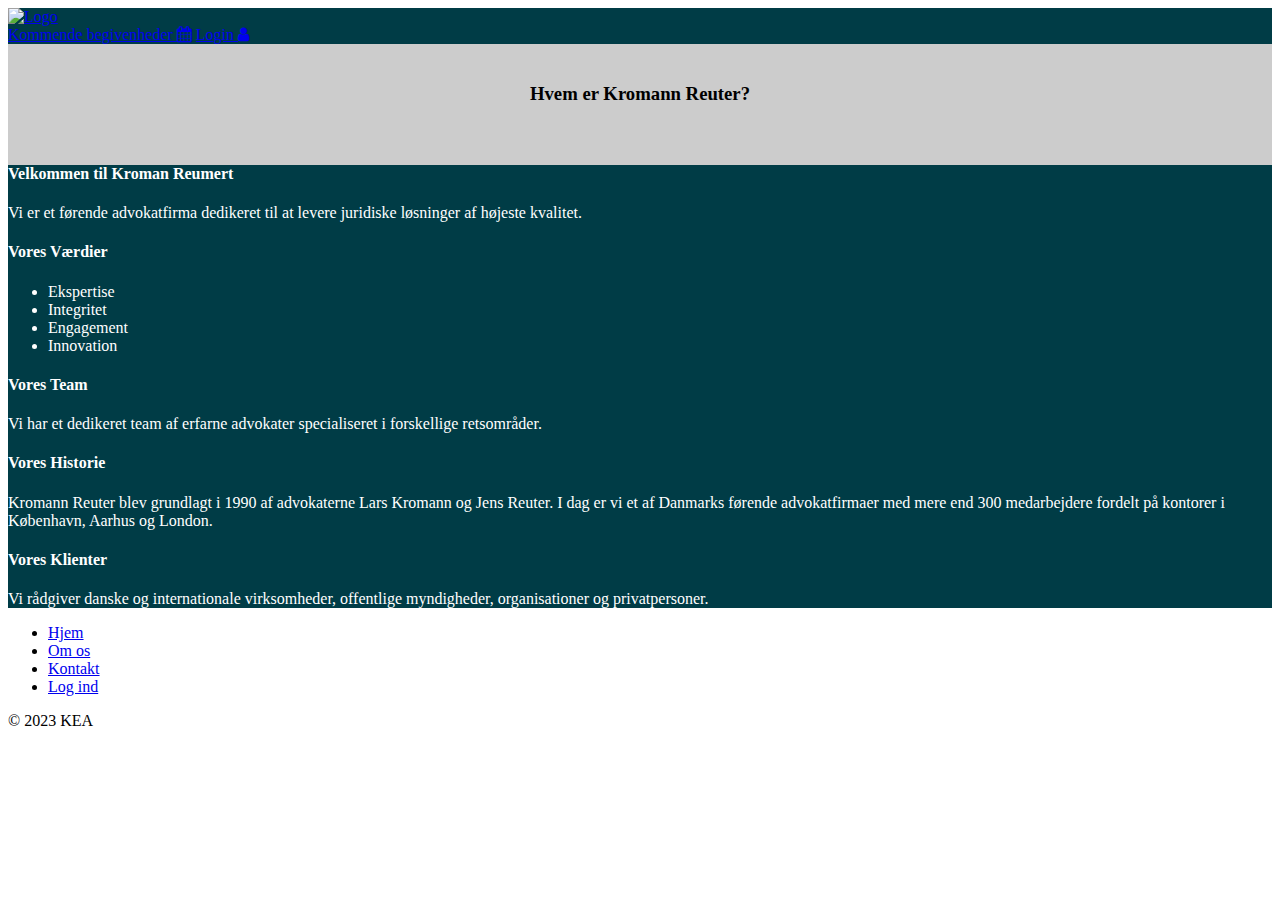
==== about.html @ 56404550 "added simple pages for login, about and contact" ====
<!DOCTYPE html>
<html lang="en">
<head>
    <meta charset="UTF-8">
    <title>Kromann Reuter</title>
    <link rel="stylesheet" href="./css/main.css">
    <link href="https://cdn.jsdelivr.net/npm/bootstrap@5.3.2/dist/css/bootstrap.min.css" rel="stylesheet"
          integrity="sha384-T3c6CoIi6uLrA9TneNEoa7RxnatzjcDSCmG1MXxSR1GAsXEV/Dwwykc2MPK8M2HN" crossorigin="anonymous">
    <script src="js/main.js"></script>
    <script src="https://cdn.jsdelivr.net/npm/bootstrap@5.3.2/dist/js/bootstrap.bundle.min.js"
            integrity="sha384-C6RzsynM9kWDrMNeT87bh95OGNyZPhcTNXj1NW7RuBCsyN/o0jlpcV8Qyq46cDfL"
            crossorigin="anonymous"></script>
    <link rel="stylesheet" href="https://cdnjs.cloudflare.com/ajax/libs/font-awesome/4.7.0/css/font-awesome.min.css">
</head>
<body>

<nav class="navbar main-color text-light">
    <div class="container-fluid d-flex justify-content-between align-items-center">
        <a class="navbar-brand" href="events.html">
            <img src="assets/images/kromann-logo-white.svg" alt="Logo" width="300" class="d-inline-block align-text-top">
        </a>
        <div class="d-flex align-items-center">
            <a href="events.html" class="nav-link me-5">Kommende begivenheder <i class="fa fa-calendar"></i></a>
            <a href="login.html" class="nav-link me-2">Login <i class="fa fa-user"></i></a>
        </div>
    </div>
</nav>
<div class="container-fluid p-0 secondary-color">
    <div class="content-container">
        <h3>Hvem er Kromann Reuter?</h3>
    </div>

    <div class="container">
        <div class="row pb-5 justify-content-center">
            <div class="col-lg-8">
                <div class="box border main-color p-5" style="color: white;">

                    <h4>Velkommen til Kroman Reumert</h4>
                    <p>Vi er et førende advokatfirma dedikeret til at levere juridiske løsninger af højeste kvalitet.</p>
                    <h4>Vores Værdier</h4>
                    <ul>
                        <li>Ekspertise</li>
                        <li>Integritet</li>
                        <li>Engagement</li>
                        <li>Innovation</li>
                    </ul>
                    <h4>Vores Team</h4>
                    <p>Vi har et dedikeret team af erfarne advokater specialiseret i forskellige retsområder.</p>
                    <h4>Vores Historie</h4>
                    <p>Kromann Reuter blev grundlagt i 1990 af advokaterne Lars Kromann og Jens Reuter. I dag er vi et af Danmarks førende advokatfirmaer med mere end 300 medarbejdere fordelt på kontorer i København, Aarhus og London.</p>
                    <h4>Vores Klienter</h4>
                    <p>Vi rådgiver danske og internationale virksomheder, offentlige myndigheder, organisationer og privatpersoner.</p>
                </div>
            </div>
        </div>
    </div>
</div>

<div class="container">
    <footer class="py-3 my-4 default_cursor_cs">
        <ul class="nav justify-content-center border-bottom pb-3 mb-3 default_cursor_cs">
            <li class="nav-item"><a href="index.html" class="nav-link px-2 text-muted">Hjem</a></li>
            <li class="nav-item"><a href="about.html" class="nav-link px-2 text-muted">Om os</a></li>
            <li class="nav-item"><a href="contact.html" class="nav-link px-2 text-muted">Kontakt</a></li>
            <li class="nav-item"><a href="login.html" class="nav-link px-2 text-muted">Log ind</a></li>
        </ul>
        <p class="text-center text-muted">© 2023 KEA</p>
    </footer>
</div>

</body>
</html>
---- css/main.css ----
@font-face {
  font-family: "Berling LT W05 Roman";
  src: url(assets/fonts/berling.woff2) format("woff2");
}

body h1,
body h2,
body h3,
body h4,
body h5,
body h6,
body p,
label {
  font-family: "Berling LT W05 Roman", Georgia, serif;
}

.main-color {
  background-color: #003c46;
}

.secondary-color {
  background-color: #cccccc;
}

a.nav-link:hover {
  color: #129bb0;
}

/* Custom styles for the layout */
.background-image {
  background-image: url("/assets/images/background-img.jpg");
  background-size: cover;
  background-position: center;
  height: 100vh; /* Adjusts to full viewport height */
  position: relative;
}

.overlay {
  background-color: rgba(0, 60, 70, 0.86); /* Transparent black */
  height: 100%;
  width: 35%;
  position: absolute;
  top: 0;
  left: 0;
  display: flex;
  align-items: center;
  justify-content: center;
}

.content-container {
  text-align: center;
  color: black;
  padding: 20px;
}

.primary-btn {
  background-color: rgba(0, 60, 70, 0);
  color: white;
  border: 2px solid white;
  padding: 10px 20px;
  border-radius: 25px;
  text-decoration: none;
  cursor: pointer;
  transition: all 0.3s ease-in-out;
  max-width: 200px; /* Adjust the max-width as needed */
  white-space: normal;
}

.primary-btn i {
  transition: transform 0.3s ease-in-out;
}

.primary-btn:hover i {
  transform: translateX(
    10px
  ); /* Adjust the value to shift the icon to the right */
}

.table {
  margin-left: auto;
  margin-right: auto;
}

.sidebar {
  height: 100%;
  width: 0;
  position: fixed;
  z-index: 1;
  top: 30;
  left: 0;
  background-color: #056373;
  overflow-x: hidden;
  transition: 0.5s;
  padding-top: 60px;
}

.sidebar a {
  padding: 8px 8px 8px 32px;
  text-decoration: none;
  font-size: 25px;
  color: white;
  display: block;
  transition: 0.3s;
}

.sidebar a:hover {
  color: #129bb0;
}

.sidebar .closebtn {
  position: absolute;
  top: 0;
  right: 25px;
  font-size: 36px;
  margin-left: 50px;
}

.openbtn {
  font-size: 20px;
  cursor: pointer;
  background-color: #056373;
  color: white;
  padding: 10px 15px;
  border: none;
}

.openbtn:hover {
  background-color: #003c46;
}

.date-square {
  position: absolute;
  color: white;
  top: 10px;
  left: 10px;
  background-color: rgba(0, 60, 70, 0.86);
  border-radius: 5px;
  padding: 5px;
  font-size: 16px;
}

.card-title {
  font-size: 20px;
  font-weight: bold;
  margin-left: auto;
  margin-right: auto;
  width: 100%;
  text-align: center;
}

.card-text {
  font-size: 16px;
  margin-left: auto;
  margin-right: auto;
  width: 100%;
  text-align: center;
}

.card-link {
  text-decoration: none;
}

.card:hover {
  box-shadow: 0 8px 16px 0 rgba(0, 0, 0, 0.2);
}

#event-title {
  color: black;
  font-size: 30px;
  font-weight: bold;
  margin-left: auto;
  margin-right: auto;
  width: 100%;
  text-align: center;
}

#event-image {
  width: 15%;
  height: auto;
  margin-left: auto;
  margin-right: auto;
  display: block;
  filter: drop-shadow(5px 5px 10px #000000);
  margin-bottom: 10px;
}

#event-description {
  color: black;
  font-size: 16px;
  margin-left: auto;
  margin-right: auto;
  width: 100%;
  text-align: center;
}

#divider {
  width: 100%;
  height: 1px;
  margin-top: 20px;
  margin-bottom: 20px;
}

#event-date {
  color: black;
  font-size: 12px;
  margin-left: auto;
  margin-right: auto;
  width: 100%;
  text-align: center;
}

#form-title {
  color: black;
  font-size: 30px;
  font-weight: bold;
  margin-left: auto;
  margin-right: auto;
  width: 100%;
  text-align: center;
}

#eventAnswer {
  width: 50%;
  margin: 0 auto;
}
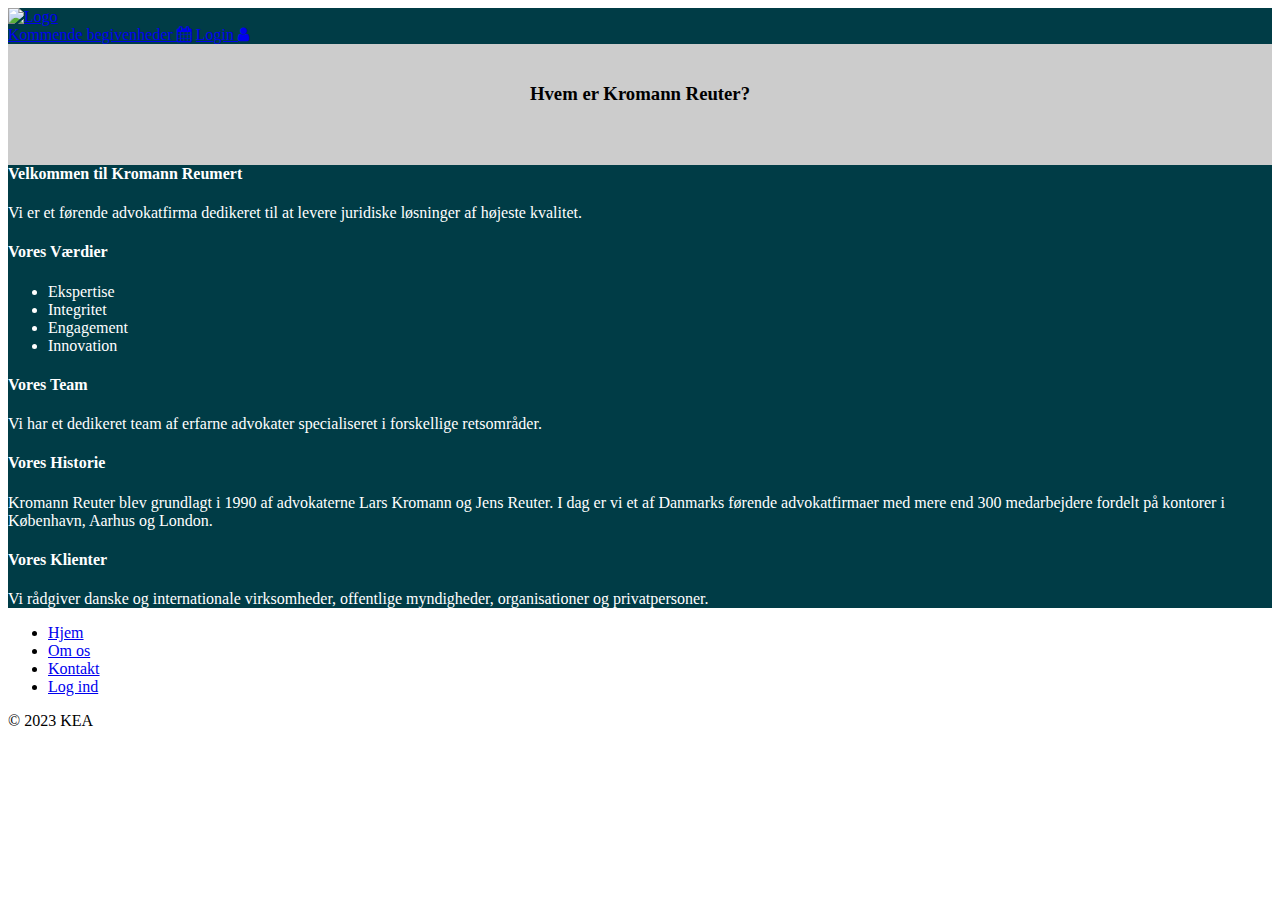
==== commit 8052ad61: "Added order.html, so that users can see how many people attend a certain event, and fixed some spell" ====
--- a/about.html
+++ b/about.html
@@ -1,72 +1,116 @@
 <!DOCTYPE html>
 <html lang="en">
-<head>
-    <meta charset="UTF-8">
-    <title>Kromann Reuter</title>
-    <link rel="stylesheet" href="./css/main.css">
-    <link href="https://cdn.jsdelivr.net/npm/bootstrap@5.3.2/dist/css/bootstrap.min.css" rel="stylesheet"
-          integrity="sha384-T3c6CoIi6uLrA9TneNEoa7RxnatzjcDSCmG1MXxSR1GAsXEV/Dwwykc2MPK8M2HN" crossorigin="anonymous">
+  <head>
+    <meta charset="UTF-8" />
+    <title>Kromann Reumert</title>
+    <link rel="stylesheet" href="./css/main.css" />
+    <link
+      href="https://cdn.jsdelivr.net/npm/bootstrap@5.3.2/dist/css/bootstrap.min.css"
+      rel="stylesheet"
+      integrity="sha384-T3c6CoIi6uLrA9TneNEoa7RxnatzjcDSCmG1MXxSR1GAsXEV/Dwwykc2MPK8M2HN"
+      crossorigin="anonymous"
+    />
     <script src="js/main.js"></script>
-    <script src="https://cdn.jsdelivr.net/npm/bootstrap@5.3.2/dist/js/bootstrap.bundle.min.js"
-            integrity="sha384-C6RzsynM9kWDrMNeT87bh95OGNyZPhcTNXj1NW7RuBCsyN/o0jlpcV8Qyq46cDfL"
-            crossorigin="anonymous"></script>
-    <link rel="stylesheet" href="https://cdnjs.cloudflare.com/ajax/libs/font-awesome/4.7.0/css/font-awesome.min.css">
-</head>
-<body>
-
-<nav class="navbar main-color text-light">
-    <div class="container-fluid d-flex justify-content-between align-items-center">
+    <script
+      src="https://cdn.jsdelivr.net/npm/bootstrap@5.3.2/dist/js/bootstrap.bundle.min.js"
+      integrity="sha384-C6RzsynM9kWDrMNeT87bh95OGNyZPhcTNXj1NW7RuBCsyN/o0jlpcV8Qyq46cDfL"
+      crossorigin="anonymous"
+    ></script>
+    <link
+      rel="stylesheet"
+      href="https://cdnjs.cloudflare.com/ajax/libs/font-awesome/4.7.0/css/font-awesome.min.css"
+    />
+  </head>
+  <body>
+    <nav class="navbar main-color text-light">
+      <div
+        class="container-fluid d-flex justify-content-between align-items-center"
+      >
         <a class="navbar-brand" href="events.html">
-            <img src="assets/images/kromann-logo-white.svg" alt="Logo" width="300" class="d-inline-block align-text-top">
+          <img
+            src="assets/images/kromann-logo-white.svg"
+            alt="Logo"
+            width="300"
+            class="d-inline-block align-text-top"
+          />
         </a>
         <div class="d-flex align-items-center">
-            <a href="events.html" class="nav-link me-5">Kommende begivenheder <i class="fa fa-calendar"></i></a>
-            <a href="login.html" class="nav-link me-2">Login <i class="fa fa-user"></i></a>
+          <a href="events.html" class="nav-link me-5"
+            >Kommende begivenheder <i class="fa fa-calendar"></i
+          ></a>
+          <a href="login.html" id="loginLink" class="nav-link me-2"
+            >Login <i class="fa fa-user"></i
+          ></a>
         </div>
-    </div>
-</nav>
-<div class="container-fluid p-0 secondary-color">
-    <div class="content-container">
+      </div>
+    </nav>
+    <div class="container-fluid p-0 secondary-color">
+      <div class="content-container">
         <h3>Hvem er Kromann Reuter?</h3>
+      </div>
+
+      <div class="container">
+        <div class="row pb-5 justify-content-center">
+          <div class="col-lg-8">
+            <div class="box border main-color p-5" style="color: white">
+              <h4>Velkommen til Kromann Reumert</h4>
+              <p>
+                Vi er et førende advokatfirma dedikeret til at levere juridiske
+                løsninger af højeste kvalitet.
+              </p>
+              <h4>Vores Værdier</h4>
+              <ul>
+                <li>Ekspertise</li>
+                <li>Integritet</li>
+                <li>Engagement</li>
+                <li>Innovation</li>
+              </ul>
+              <h4>Vores Team</h4>
+              <p>
+                Vi har et dedikeret team af erfarne advokater specialiseret i
+                forskellige retsområder.
+              </p>
+              <h4>Vores Historie</h4>
+              <p>
+                Kromann Reuter blev grundlagt i 1990 af advokaterne Lars Kromann
+                og Jens Reuter. I dag er vi et af Danmarks førende
+                advokatfirmaer med mere end 300 medarbejdere fordelt på kontorer
+                i København, Aarhus og London.
+              </p>
+              <h4>Vores Klienter</h4>
+              <p>
+                Vi rådgiver danske og internationale virksomheder, offentlige
+                myndigheder, organisationer og privatpersoner.
+              </p>
+            </div>
+          </div>
+        </div>
+      </div>
     </div>
 
     <div class="container">
-        <div class="row pb-5 justify-content-center">
-            <div class="col-lg-8">
-                <div class="box border main-color p-5" style="color: white;">
-
-                    <h4>Velkommen til Kroman Reumert</h4>
-                    <p>Vi er et førende advokatfirma dedikeret til at levere juridiske løsninger af højeste kvalitet.</p>
-                    <h4>Vores Værdier</h4>
-                    <ul>
-                        <li>Ekspertise</li>
-                        <li>Integritet</li>
-                        <li>Engagement</li>
-                        <li>Innovation</li>
-                    </ul>
-                    <h4>Vores Team</h4>
-                    <p>Vi har et dedikeret team af erfarne advokater specialiseret i forskellige retsområder.</p>
-                    <h4>Vores Historie</h4>
-                    <p>Kromann Reuter blev grundlagt i 1990 af advokaterne Lars Kromann og Jens Reuter. I dag er vi et af Danmarks førende advokatfirmaer med mere end 300 medarbejdere fordelt på kontorer i København, Aarhus og London.</p>
-                    <h4>Vores Klienter</h4>
-                    <p>Vi rådgiver danske og internationale virksomheder, offentlige myndigheder, organisationer og privatpersoner.</p>
-                </div>
-            </div>
-        </div>
-    </div>
-</div>
-
-<div class="container">
-    <footer class="py-3 my-4 default_cursor_cs">
-        <ul class="nav justify-content-center border-bottom pb-3 mb-3 default_cursor_cs">
-            <li class="nav-item"><a href="index.html" class="nav-link px-2 text-muted">Hjem</a></li>
-            <li class="nav-item"><a href="about.html" class="nav-link px-2 text-muted">Om os</a></li>
-            <li class="nav-item"><a href="contact.html" class="nav-link px-2 text-muted">Kontakt</a></li>
-            <li class="nav-item"><a href="login.html" class="nav-link px-2 text-muted">Log ind</a></li>
+      <footer class="py-3 my-4 default_cursor_cs">
+        <ul
+          class="nav justify-content-center border-bottom pb-3 mb-3 default_cursor_cs"
+        >
+          <li class="nav-item">
+            <a href="index.html" class="nav-link px-2 text-muted">Hjem</a>
+          </li>
+          <li class="nav-item">
+            <a href="about.html" class="nav-link px-2 text-muted">Om os</a>
+          </li>
+          <li class="nav-item">
+            <a href="contact.html" class="nav-link px-2 text-muted">Kontakt</a>
+          </li>
+          <li class="nav-item">
+            <a href="login.html" id="loginLink" class="nav-link px-2 text-muted"
+              >Log ind</a
+            >
+          </li>
         </ul>
         <p class="text-center text-muted">© 2023 KEA</p>
-    </footer>
-</div>
-
-</body>
-</html>+      </footer>
+    </div>
+    <script src="js/links.js"></script>
+  </body>
+</html>
--- a/css/main.css
+++ b/css/main.css
@@ -115,6 +115,16 @@
   margin-left: 50px;
 }
 
+.page-link {
+  margin-bottom: 10px;
+  margin-left: 5px;
+}
+
+#btn-add-event {
+  margin-bottom: 10px;
+  margin-left: 25px;
+}
+
 .openbtn {
   font-size: 20px;
   cursor: pointer;
@@ -156,6 +166,17 @@
   text-align: center;
 }
 
+.card {
+  transition: transform 0.3s ease, box-shadow 0.3s ease;
+  box-shadow: 0 4px 8px rgba(0, 0, 0, 0.1);
+}
+
+.card:hover {
+  transform: scale(1.05);
+  box-shadow: 0 10px 20px rgba(0, 0, 0, 0.2);
+}
+
+
 .card-link {
   text-decoration: none;
 }
@@ -193,13 +214,6 @@
   text-align: center;
 }
 
-#divider {
-  width: 100%;
-  height: 1px;
-  margin-top: 20px;
-  margin-bottom: 20px;
-}
-
 #event-date {
   color: black;
   font-size: 12px;
@@ -223,3 +237,13 @@
   width: 50%;
   margin: 0 auto;
 }
+
+.btn.btn-primary {
+  background-color: #003c46;
+  border-color: #003c46;
+}
+
+.btn.btn-primary:hover {
+  background-color: #129bb0;
+  border-color: #129bb0;
+}
